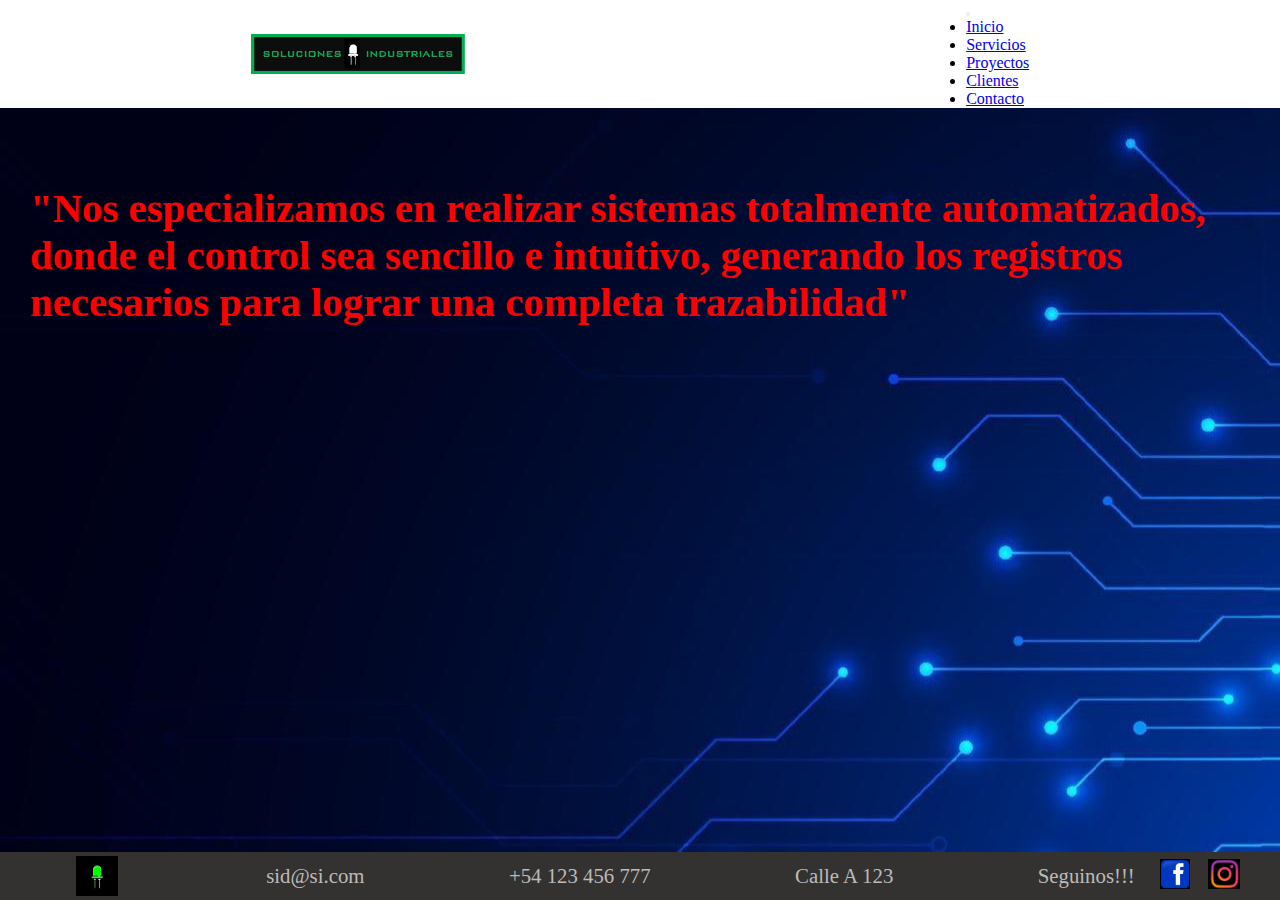
==== paginas/proyectos.html @ 847b2e98 "Entegable_proyecto_final" ====
<!DOCTYPE html>
<html lang="en">
<head>
    <meta charset="UTF-8">
    <meta http-equiv="X-UA-Compatible" content="IE=edge">
    <meta name="viewport" content="width=device-width, initial-scale=1.0">
    <link href="https://cdn.jsdelivr.net/npm/bootstrap@5.2.0-beta1/dist/css/bootstrap.min.css" rel="stylesheet" integrity="sha384-0evHe/X+R7YkIZDRvuzKMRqM+OrBnVFBL6DOitfPri4tjfHxaWutUpFmBp4vmVor" crossorigin="anonymous">
    <link rel="stylesheet" href="../css/proyectos.css">
    <script src="https://cdn.jsdelivr.net/npm/bootstrap@5.2.0-beta1/dist/js/bootstrap.bundle.min.js" integrity="sha384-pprn3073KE6tl6bjs2QrFaJGz5/SUsLqktiwsUTF55Jfv3qYSDhgCecCxMW52nD2" crossorigin="anonymous"></script>
    <link rel="stylesheet" href="https://cdnjs.cloudflare.com/ajax/libs/animate.css/4.1.1/animate.min.css">
    <title>Entergable_8_Trabajo_Final</title>
</head>
<body>
  
  <div id="grid-area">
  
    <header>

        <div class="cont_logo">
          <img src="../Imagenes/Logo.jpg" alt="logo" class="logo">
        </div>

        <nav class="navbar navbar-expand-lg navbar-dark bg-dark">
            <div class="container-fluid">

              <button class="navbar-toggler" type="button" data-bs-toggle="collapse" data-bs-target="#navbarNav" aria-controls="navbarNav" aria-expanded="false" aria-label="Toggle navigation">
                <span class="navbar-toggler-icon"></span>
              </button>
              <div class="collapse navbar-collapse" id="navbarNav">
                <ul class="navbar-nav">
                  <li class="nav-item">
                    <a class="nav-link" href="../index.html">Inicio</a>
                  </li>
                  <li class="nav-item">
                    <a class="nav-link" href="../paginas/servicios.html">Servicios</a>
                  </li>
                  <li class="nav-item">
                    <a class="nav-link" href="../paginas/proyectos.html">Proyectos</a>
                  </li>
                  <li class="nav-item">
                    <a class="nav-link" href="../paginas/clientes.html">Clientes</a>
                  </li>
                  <li class="nav-item">
                    <a class="nav-link" href="../paginas/contacto.html">Contacto</a>
                  </li>
                </ul>
              </div>
            </div>
        </nav>

    </header>

    <section class="titulo">

      <h2 class="animate__animated animate__backInRight">"Nos especializamos en realizar sistemas totalmente automatizados, donde el control sea sencillo e intuitivo, generando los registros necesarios para lograr una completa trazabilidad"</h2>
    
      <div class="video animate__animated animate__backInRight">
         <iframe width="560" height="315" src="https://www.youtube.com/embed/XYTM6Ua2SiQ" title="YouTube video player" frameborder="0" allow="accelerometer; autoplay; clipboard-write; encrypted-media; gyroscope; picture-in-picture" allowfullscreen class="video1"></iframe>
      </div>
            
    </section>


    <footer>

      <div class="logo_reducido">
        <img src="../Imagenes/Logo Reducido.jpg" alt="logo_reducido" Class="logo_reducido">
      </div>

      <div class="contacto1">
        <p>sid@si.com</p>
      </div>

      <div class="contacto2">
        <p>+54 123 456 777</p>
      </div>

      <div class="contacto3">
        <p>Calle A 123</p>
      </div>

      <div class="social">
        <p>Seguinos!!!</p>
        <a href="http://www.facebook.com"><img src="../Imagenes/facebook.jpg" alt="face" class="redes1"></a>
        <a href="http://www.instagram.com"><img src="../Imagenes/instagram.jpg" alt="instagram" class="redes2"></a>
      </div>

    </footer>

  </div>

</body>
</html>
---- css/proyectos.css ----
*
{
    padding: 0;
    margin: 0;
}
*
p
{
    margin-top: 0;
    margin-bottom: 0;
}

#grid-area
{
    display:grid;
    gap: 0px;
    min-height: 100vh;
    width: 100%;
    grid-template-areas: 
        "logo"
        "body"
        "pie";
     grid-template-rows: 0fr 1fr 0fr 
}

header
{
    --bs-bg-opacity: 1;
    background-color: rgba(var(--bs-dark-rgb),var(--bs-bg-opacity))!important;
    display: flex;
    justify-content:space-around;
}

header .cont_logo
{
    display: flex;
    align-items: center;
}

.logo
{
    height: 40px;
} 

.navbar>.container, .navbar>.container-fluid, .navbar>.container-lg, .navbar>.container-md, .navbar>.container-sm, .navbar>.container-xl, .navbar>.container-xxl 
{
    justify-content: space-around;
}

.navbar-collapse
{
flex-grow: 0;
}

header .menu
{
    position: absolute;
    right: 15%;
    font-size: 13px;
    top:35%
} 

@media screen and (max-width: 750px)
{
    header .menu
    {
        position: absolute;
        right: 5%;
        top: 4%;
    }
}


section
{
    background-image:url(../Imagenes/background.jpg);
    grid-area: body;
    display: flex;
    align-items: center;
    justify-content: space-around;
    flex-direction: column;
    animation-iteration-count: 1;
}

.titulo
{
    color:red;
    font-size: calc(0.5em + 1.5vw);
    padding: 30px;
}

.parrafo
{
    color:white;
    font-size: calc(0.8em + 0.8vw);
    padding: 40px;
    font-family:'Times New Roman', Times, serif;
    align-content: center;
}

.video
{
    padding: 20px;
    display: flex;
    width:calc(85vw);
    justify-content: center;
}

footer
{
    background-color: rgb(52, 49, 49);
    width: 100%;
    grid-area: pie;
    display: flex;
    flex-direction: row;
    flex-wrap: nowrap;
    align-items: center;
    font-size: 1rem;
    justify-content: space-around;
}

footer .contacto1
{
    align-items: center;
    position: relative;
    font-size: 1.3rem;
    color: rgb(188, 187, 184);
    font-family:'Times New Roman', Times, serif;
}

@media screen and (max-width: 900px)
{
    .contacto1
        {
            display:none;
        }
}

footer .contacto2
{
    align-items: center;
    position: relative;
    font-size: 1.3rem;
    font-family:'Times New Roman', Times, serif;
    color: rgb(188, 187, 184);
}

@media screen and (max-width: 900px)
{
    .contacto2
        {
            display:none;
        }
}

footer .contacto3
{
    align-items: center;
    position: relative;
    font-size: 1.3rem;
    font-family:'Times New Roman', Times, serif;
    color: rgb(188, 187, 184);
}

@media screen and (max-width: 900px)
{
    .contacto3
        {
            display:none;
        }
}

.logo_reducido
{
    height: 40px;
    position: relative;
    margin:0.3%;
}

.social
{
    display: flex;
    position: relative;
    align-items: center;
    font-size: 1.3rem;
    color: rgb(188, 187, 184);
    font-family:'Times New Roman', Times, serif;
}

.redes1 
{
    height: 30px;
    margin: 5px;
    position: relative;
    left: 50%;
}

.redes2 
{
    height: 30px;
    position: relative;
    left: 100%;
}
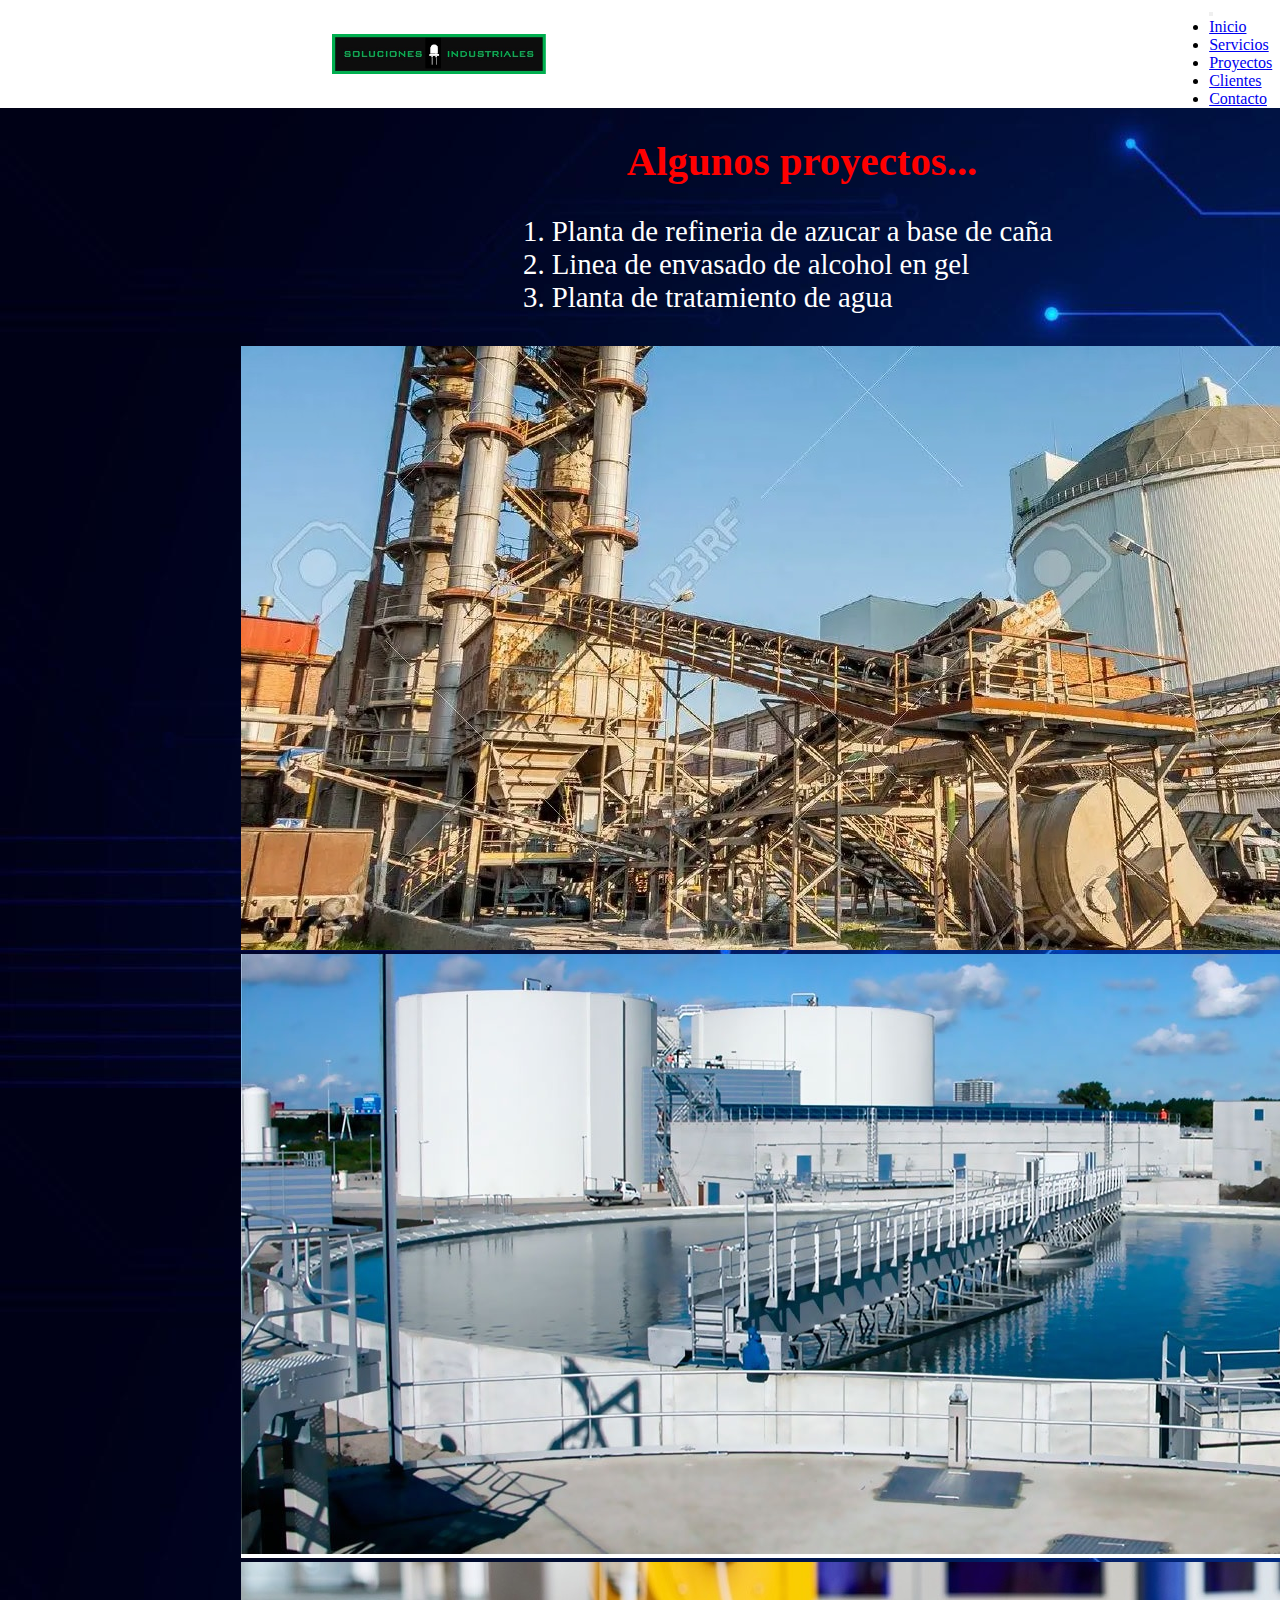
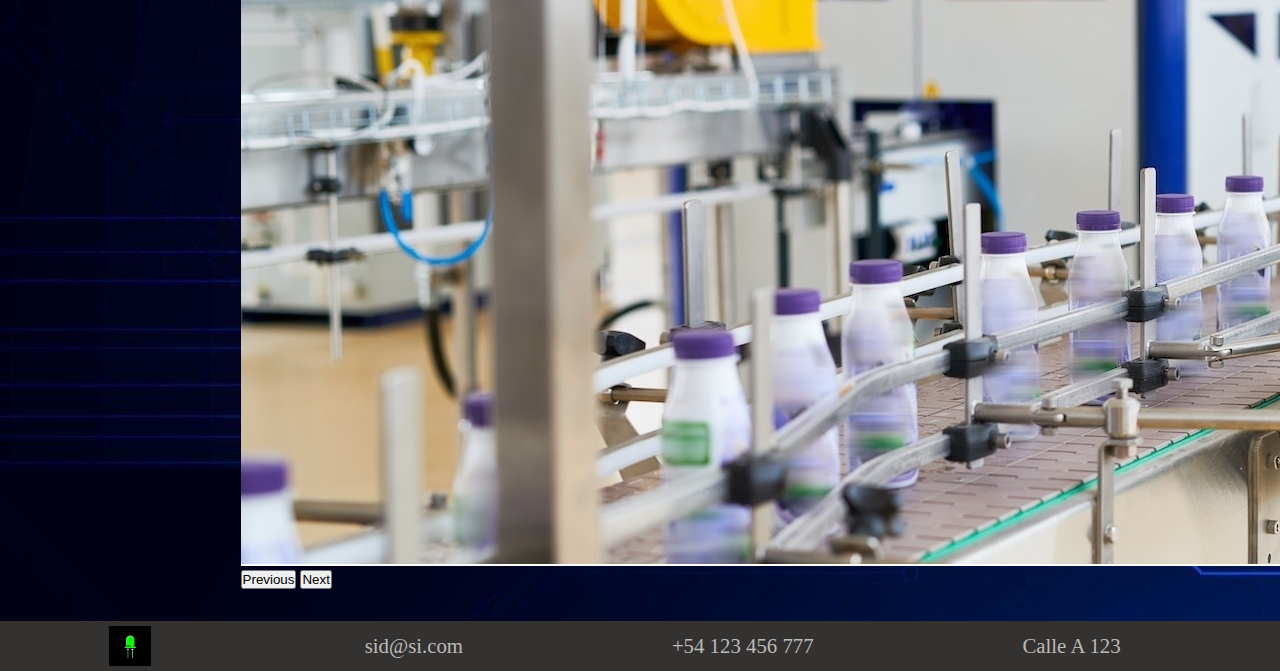
==== commit 3d51c572: "Entregable_Trabajo_Final_2" ====
--- a/paginas/proyectos.html
+++ b/paginas/proyectos.html
@@ -50,16 +50,43 @@
 
     </header>
 
-    <section class="titulo">
+    <section>
 
-      <h2 class="animate__animated animate__backInRight">"Nos especializamos en realizar sistemas totalmente automatizados, donde el control sea sencillo e intuitivo, generando los registros necesarios para lograr una completa trazabilidad"</h2>
-    
-      <div class="video animate__animated animate__backInRight">
-         <iframe width="560" height="315" src="https://www.youtube.com/embed/XYTM6Ua2SiQ" title="YouTube video player" frameborder="0" allow="accelerometer; autoplay; clipboard-write; encrypted-media; gyroscope; picture-in-picture" allowfullscreen class="video1"></iframe>
+      <div class="titulo">
+        <h2 class="animate__animated animate__backInRight">Algunos proyectos...</h2>
       </div>
-            
+
+      <div>
+        <ol class="parrafo animate__animated animate__backInRight">
+          <li>Planta de refineria de azucar a base de caña</li>
+          <li>Linea de envasado de alcohol en gel</li>
+         <li>Planta de tratamiento de agua</li>
+        </ol>
+      </div>
+
+      <div id="carouselExampleControls" class="carousel slide imagenes animate__animated animate__backInRight" data-bs-ride="carousel">
+        <div class="carousel-inner">
+          <div class="carousel-item active">
+            <img src="../Imagenes/refineria de azucar2.jpg" class="d-block w-100" alt="...">
+          </div>
+          <div class="carousel-item">
+            <img src="../Imagenes/Tratamientod e agua.jpg" class="d-block w-100" alt="...">
+          </div>
+          <div class="carousel-item">
+            <img src="../Imagenes/linea de produccion2.jpg" class="d-block w-100" alt="...">
+          </div>
+        </div>
+        <button class="carousel-control-prev" type="button" data-bs-target="#carouselExampleControls" data-bs-slide="prev">
+          <span class="carousel-control-prev-icon" aria-hidden="true"></span>
+          <span class="visually-hidden">Previous</span>
+        </button>
+        <button class="carousel-control-next" type="button" data-bs-target="#carouselExampleControls" data-bs-slide="next">
+          <span class="carousel-control-next-icon" aria-hidden="true"></span>
+          <span class="visually-hidden">Next</span>
+        </button>
+      </div>
+  
     </section>
-
 
     <footer>
 
--- a/css/proyectos.css
+++ b/css/proyectos.css
@@ -20,7 +20,7 @@
         "logo"
         "body"
         "pie";
-     grid-template-rows: 0fr 1fr 0fr 
+     grid-template-rows: 0fr 1fr 0fr;
 }
 
 header
@@ -70,7 +70,6 @@
     }
 }
 
-
 section
 {
     background-image:url(../Imagenes/background.jpg);
@@ -79,7 +78,30 @@
     align-items: center;
     justify-content: space-around;
     flex-direction: column;
-    animation-iteration-count: 1;
+} 
+
+@keyframes efecto2
+{
+    0%
+    {
+        transform: rotate(0deg) ;
+    }
+    25%
+    {
+        transform: rotate(15deg);
+    }
+    50%
+    {
+        transform: rotate(0deg);
+    }
+    75%
+    {
+        transform: rotate(-15deg);
+    }
+    100%
+    {
+        transform: rotate(0deg);
+    }
 }
 
 .titulo
@@ -87,23 +109,29 @@
     color:red;
     font-size: calc(0.5em + 1.5vw);
     padding: 30px;
+    animation: efecto2 5s linear 0s infinite;
+    font-family:'Times New Roman', Times, serif;
 }
 
 .parrafo
 {
     color:white;
-    font-size: calc(0.8em + 0.8vw);
-    padding: 40px;
-    font-family:'Times New Roman', Times, serif;
-    align-content: center;
-}
-
-.video
-{
-    padding: 20px;
-    display: flex;
-    width:calc(85vw);
-    justify-content: center;
+    font-size: calc(1em + 1vw);
+    font-family:'Times New Roman', Times, serif;
+}
+
+.imagenes
+{
+    width: 70%;
+    margin: 2%;
+}
+
+@media screen and (max-width: 900px)
+{
+    .imagenes
+        {
+            width: 90%;;
+        }
 }
 
 footer
